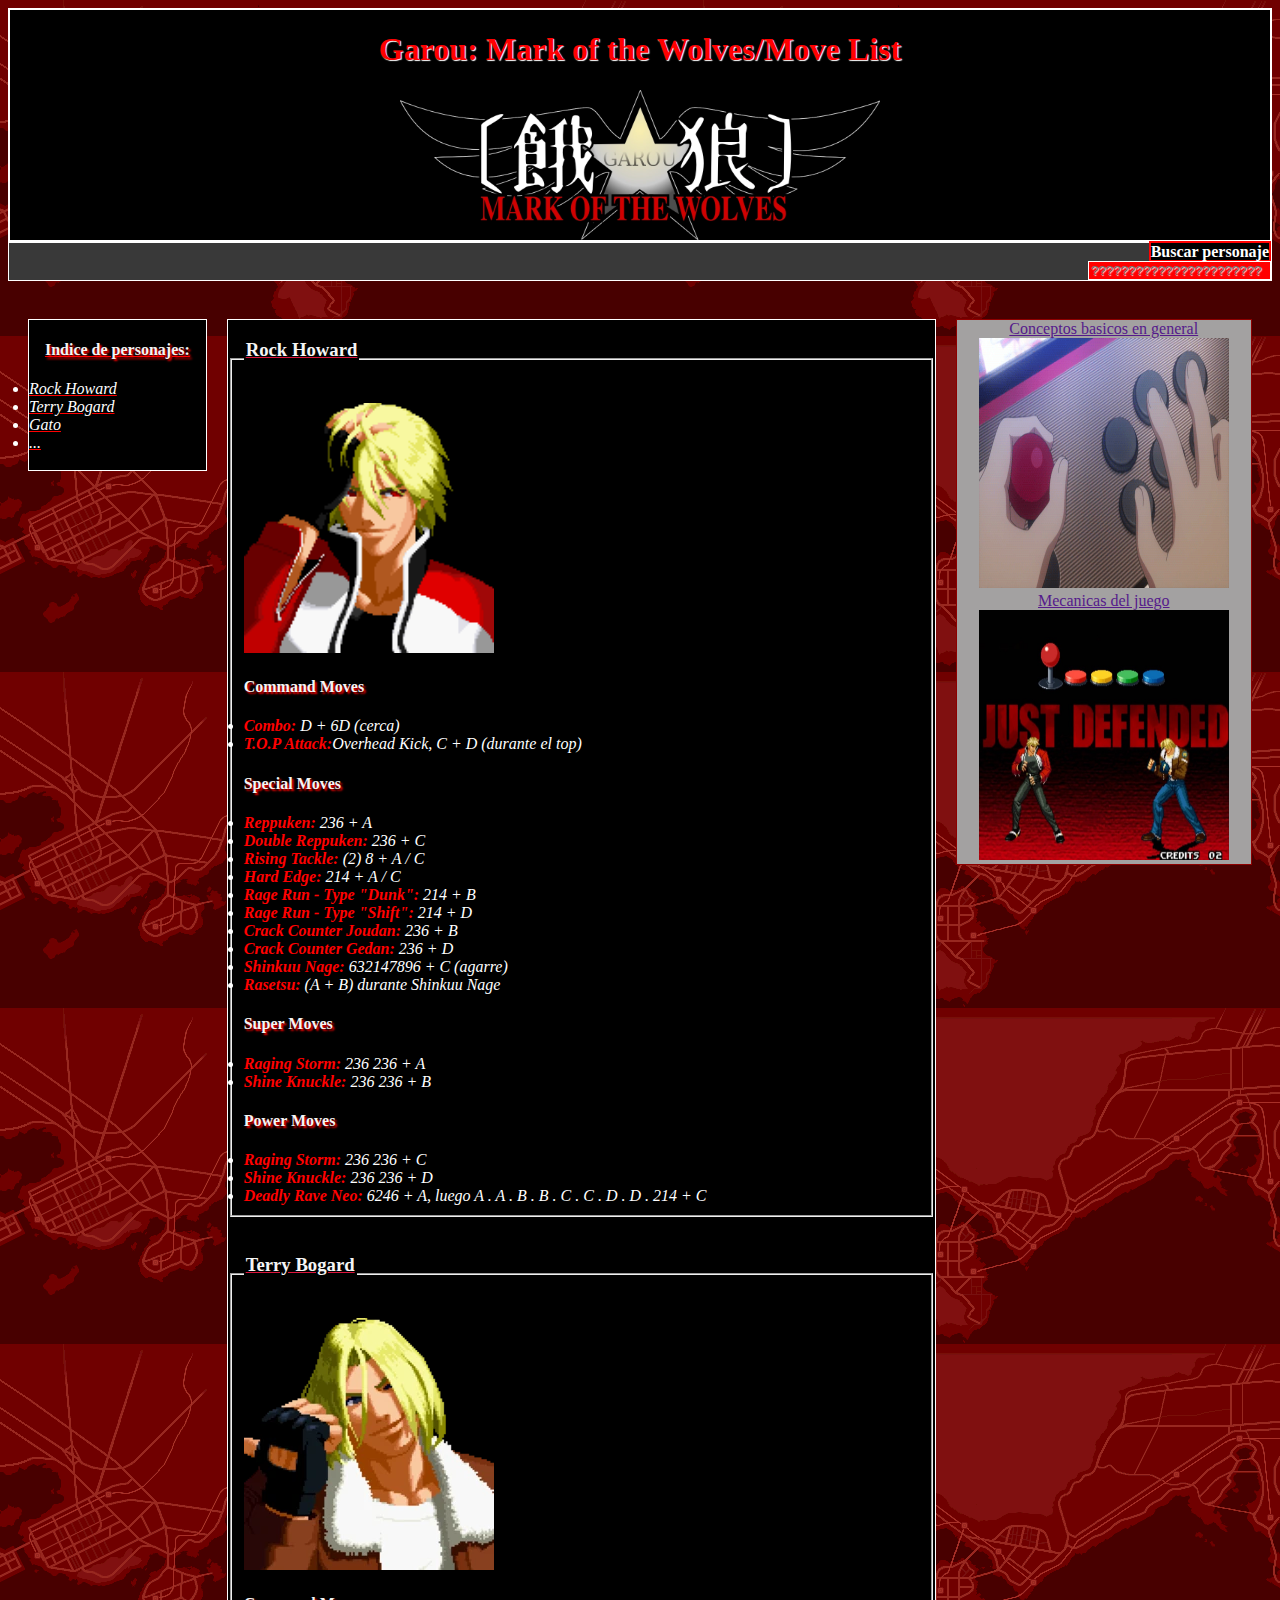
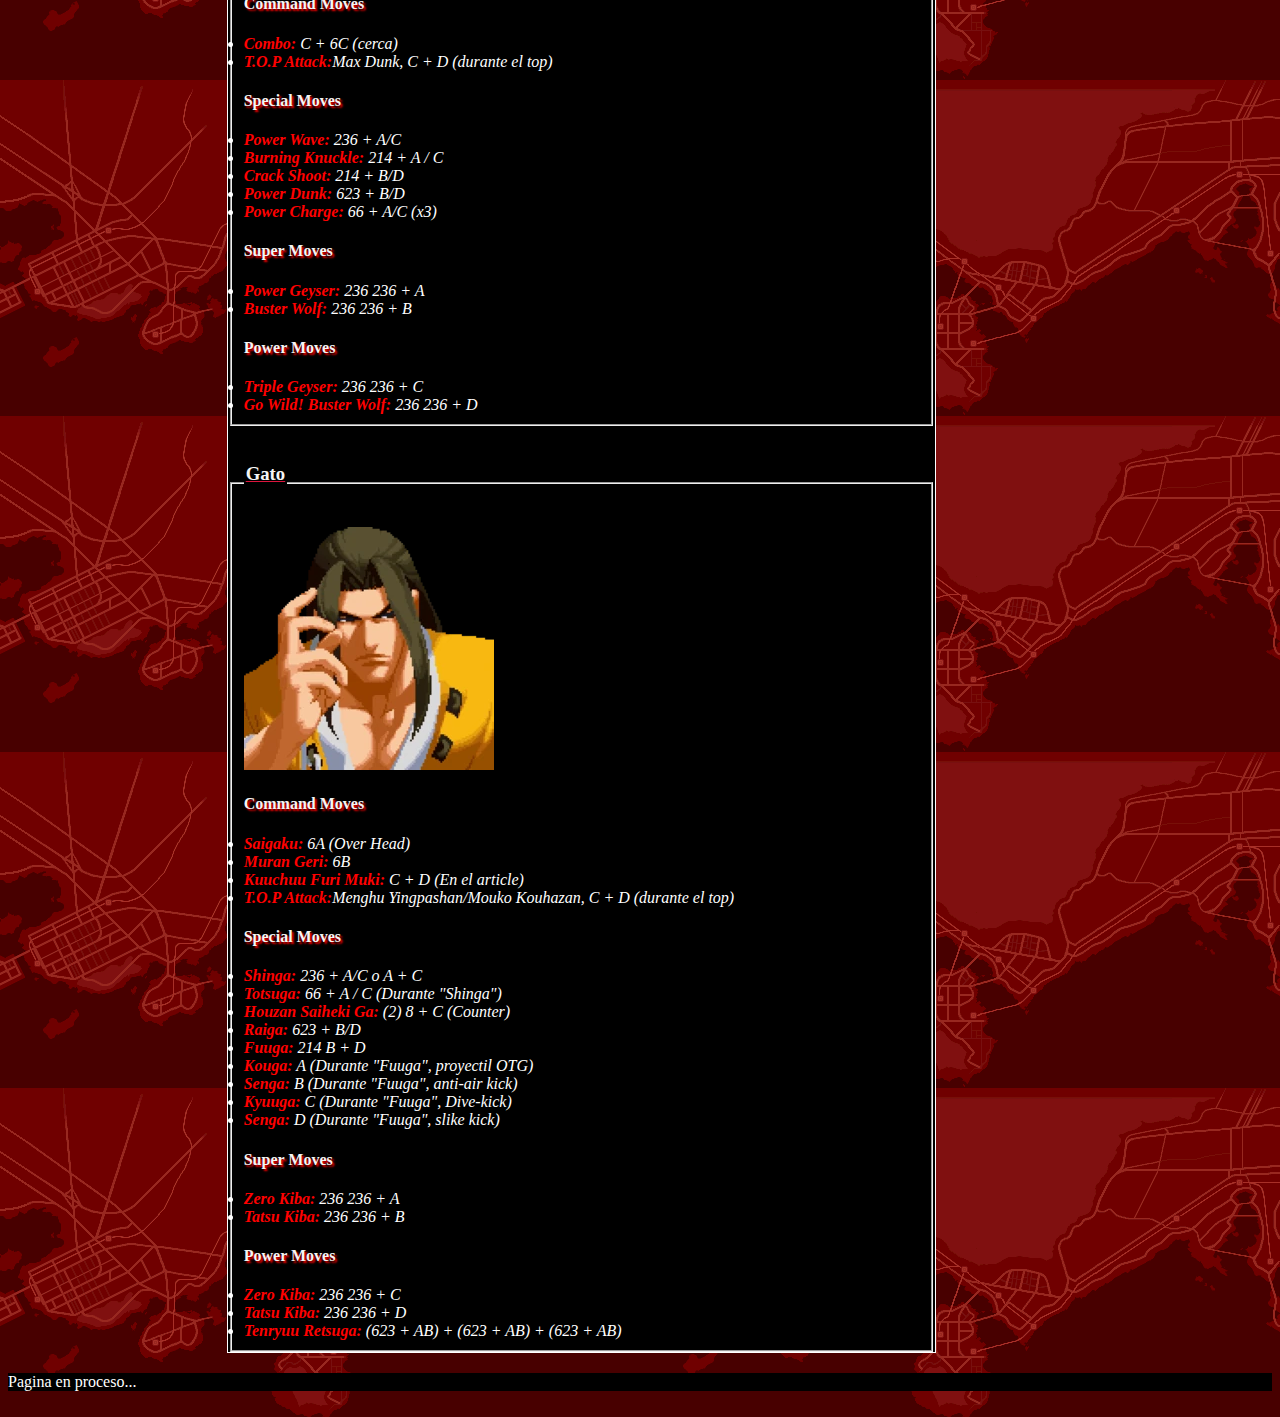
==== index.html @ 01f80c0d "Primer commit, pagina html con css" ====
<!DOCTYPE html>
    <html lang="en">
    <head>
        <meta charset="UTF-8">
        <meta http-equiv="X-UA-Compatible" content="IE=edge">
        <meta name="viewport" content="width=device-width, initial-scale=1.0">
        <link rel="stylesheet" href="style.css">
        <link rel="icon" type="image/png" href="icon.png">
        <title>GAROU: MOTW Move List</title>
    </head>

    <body>

    <header>
            <div class="logo">
                <h1>Garou: Mark of the Wolves/Move List</h1>
                <img src="Gmotwlogo.webp" alt="logo" width="480" height="150">
            </div>
            

            <nav>
            <div class="nav">
                <strong><label for="">Buscar personaje</label></strong> <br>
                <input type="text" placeholder="???????????????????????"> <br>
            </div>
            </nav>
    </header><br>

    <div class="body">
    <div class="left">
    <aside>
        <section>
            <h4>Indice de personajes:</h4>
            <ul></ul>
            <li>Rock Howard</li>
            <li>Terry Bogard</li>
            <li>Gato</li>
            <li>...</li>
        </section>
    </aside><br>
    </div>
    
    <div class="center">
    <main>
        <article>
            <section>       
        <fieldset>
            <legend><h3>Rock Howard</h3><br></legend>
            <img src="Garo-CharacterSelect-Rock.webp" width="250" height="250" alt="Rock Howard"> <br>
            <h4>Command Moves</h4>
            <li><strong>Combo:</strong> D + 6D (cerca) </li>
            <li><strong>T.O.P Attack:</strong>Overhead Kick, C + D (durante el top) </li>
            <h4>Special Moves</h4>
            <li><strong>Reppuken:</strong> 236 + A </li>
            <li><strong>Double Reppuken:</strong> 236 + C </li>
            <li><strong>Rising Tackle:</strong> (2) 8 + A / C </li>
            <li><strong>Hard Edge:</strong> 214 + A / C </li>
            <li><strong>Rage Run - Type "Dunk":</strong> 214 + B</li>
            <li><strong>Rage Run - Type "Shift":</strong> 214 + D</li>
            <li><strong>Crack Counter Joudan:</strong> 236 + B </li>
            <li><strong>Crack Counter Gedan:</strong> 236 + D </li>
            <li><strong>Shinkuu Nage:</strong> 632147896 + C (agarre)</li>
            <li><strong>Rasetsu:</strong>  (A + B) durante Shinkuu Nage </li>
            <h4>Super Moves</h4>
            <li><strong>Raging Storm:</strong> 236 236 + A </li>
            <li><strong>Shine Knuckle:</strong> 236 236 + B </li>
            <h4>Power Moves</h4>
            <li><strong>Raging Storm:</strong> 236 236 + C </li>
            <li><strong>Shine Knuckle:</strong> 236 236 + D </li>
            <li><strong>Deadly Rave Neo:</strong> 6246 + A, luego A . A . B . B . C . C . D . D . 214 + C </li>
        </fieldset>
            </section><br>
            <section> 
        <fieldset>
            <legend><h3>Terry Bogard</h3><br></legend>
            <img src="Garo-CharacterSelect-Terry.webp" alt="Terry Bogard"> <br>
            <h4>Command Moves</h4>
            <li><strong>Combo:</strong> C + 6C (cerca) </li>
            <li><strong>T.O.P Attack:</strong>Max Dunk, C + D (durante el top) </li>
            <h4>Special Moves</h4>
            <li><strong>Power Wave:</strong> 236 + A/C </li>
            <li><strong>Burning Knuckle:</strong> 214 + A / C </li>
            <li><strong>Crack Shoot:</strong> 214 + B/D </li>
            <li><strong>Power Dunk:</strong> 623 + B/D </li>
            <li><strong>Power Charge:</strong> 66 + A/C (x3)  </li>
            <h4>Super Moves</h4>
            <li><strong>Power Geyser:</strong> 236 236 + A </li>
            <li><strong>Buster Wolf:</strong> 236 236 + B </li>
            <h4>Power Moves</h4>
            <li><strong>Triple Geyser:</strong> 236 236 + C </li>
            <li><strong>Go Wild! Buster Wolf:</strong> 236 236 + D </li>
        </fieldset>
          </section><br>
          <section> 
        <fieldset>
            <legend><h3>Gato</h3><br></legend>
            <img src="MOTW-characterselect-gato.webp" alt="Gato"> <br>
            <h4>Command Moves</h4>
            <li><strong>Saigaku:</strong> 6A (Over Head) </li>
            <li><strong>Muran Geri:</strong> 6B </li>
            <li><strong>Kuuchuu Furi Muki:</strong> C + D (En el article)</li>
            <li><strong>T.O.P Attack:</strong>Menghu Yingpashan/Mouko Kouhazan, C + D (durante el top) </li>
            <h4>Special Moves</h4>
            <li><strong>Shinga:</strong> 236 + A/C o A + C </li>
            <li><strong>Totsuga:</strong> 66 + A / C (Durante "Shinga") </li>
            <li><strong>Houzan Saiheki Ga:</strong> (2) 8 + C (Counter)</li>
            <li><strong>Raiga:</strong> 623 + B/D </li>
            <li><strong>Fuuga:</strong> 214 B + D  </li>
            <li><strong>Kouga:</strong> A (Durante "Fuuga", proyectil OTG) </li>
            <li><strong>Senga:</strong> B (Durante "Fuuga", anti-air kick) </li>
            <li><strong>Kyuuga:</strong> C (Durante "Fuuga", Dive-kick) </li>
            <li><strong>Senga:</strong> D (Durante "Fuuga", slike kick) </li>
            <h4>Super Moves</h4>
            <li><strong>Zero Kiba:</strong> 236 236 + A </li>
            <li><strong>Tatsu Kiba:</strong> 236 236 + B </li>
            <h4>Power Moves</h4>
            <li><strong>Zero Kiba:</strong> 236 236 + C </li>
            <li><strong>Tatsu Kiba:</strong> 236 236 + D </li>
            <li><strong>Tenryuu Retsuga:</strong> (623 + AB) + (623 + AB) + (623 + AB) </li>
        </fieldset>
            </section>
        </article>
    </main>
</div>

    <div class="right">
        <aside>
                <section>
        <a href="">Conceptos basicos en general</a> <br>
        <img src="tumblr_4feb0a5a5282bad49c771b573247f08e_9b29027b_500.gif" alt="Fightstick" width="250" height="250"> <br>
        <a href="">Mecanicas del juego</a> <br>
        <img src="maxresdefault.jpg" alt="Mecanicas" width="250" height="250">
                </section>
        </aside>
    </div>
</div>
            <footer>
                <div class="foot">
                  Pagina en proceso...
                </div><br>
            </footer>
    </body>

    </html>
---- style.css ----
body{
    background-image: url('backmotw.png');
   width: auto;
}

input{
    background-color: red;
    border: 1px solid white;
    text-shadow: 1px 1px 1px white;
}

h1{
    color: red; font-family: 'Times New Roman', Times, serif; 
text-shadow: 5px 5px 5px white; text-align: center;
text-shadow: 1px 1px 1px white;
}

h3{
    color: whitesmoke;
    text-decoration: underline crimson;
}
h4{
    color: whitesmoke;
    text-shadow: 2px 2px 2px red;
}

li{
    color: white;
    font-style: italic;
}

label {
    color: white; text-align: right; border: 2px solid red; 
    background-color: black;
}

strong{
    color: red;
}

.nav{
    text-align: right;
    border: 1px solid white;
}

.logo{
    background-color: black;
    display: block;
    margin: 0 auto;
    border: 2px solid white;
}

.logo img{
    display: block;
    margin: 0 auto;
}

.body{
    display: flex;
    flex-direction: row;
    padding: 10px;
    margin: 10px;
    gap: 20px;
}

.left h4 {
    text-align: center;
}

.left{
    color: white;
    background-color: black;
    border: 1px solid white;
    text-decoration: underline red;
    width: 15%;
    text-align: left;
    height: fit-content;
    }

.center{
    background-color: black;
    font-family: Georgia, 'Times New Roman', Times, serif;
    border: 1px solid white;
    width: 60%;
    height: fit-content;
    
}

.right{
    background-color: rgb(163, 161, 161);
    border: 1px solid rgb(142, 0, 0);
    width: 25%;
    text-align: center;
    height: fit-content;
}

.foot {
    color: white;
    background-color: black;
}

.nav{
    background-color: rgb(57, 57, 57);
}
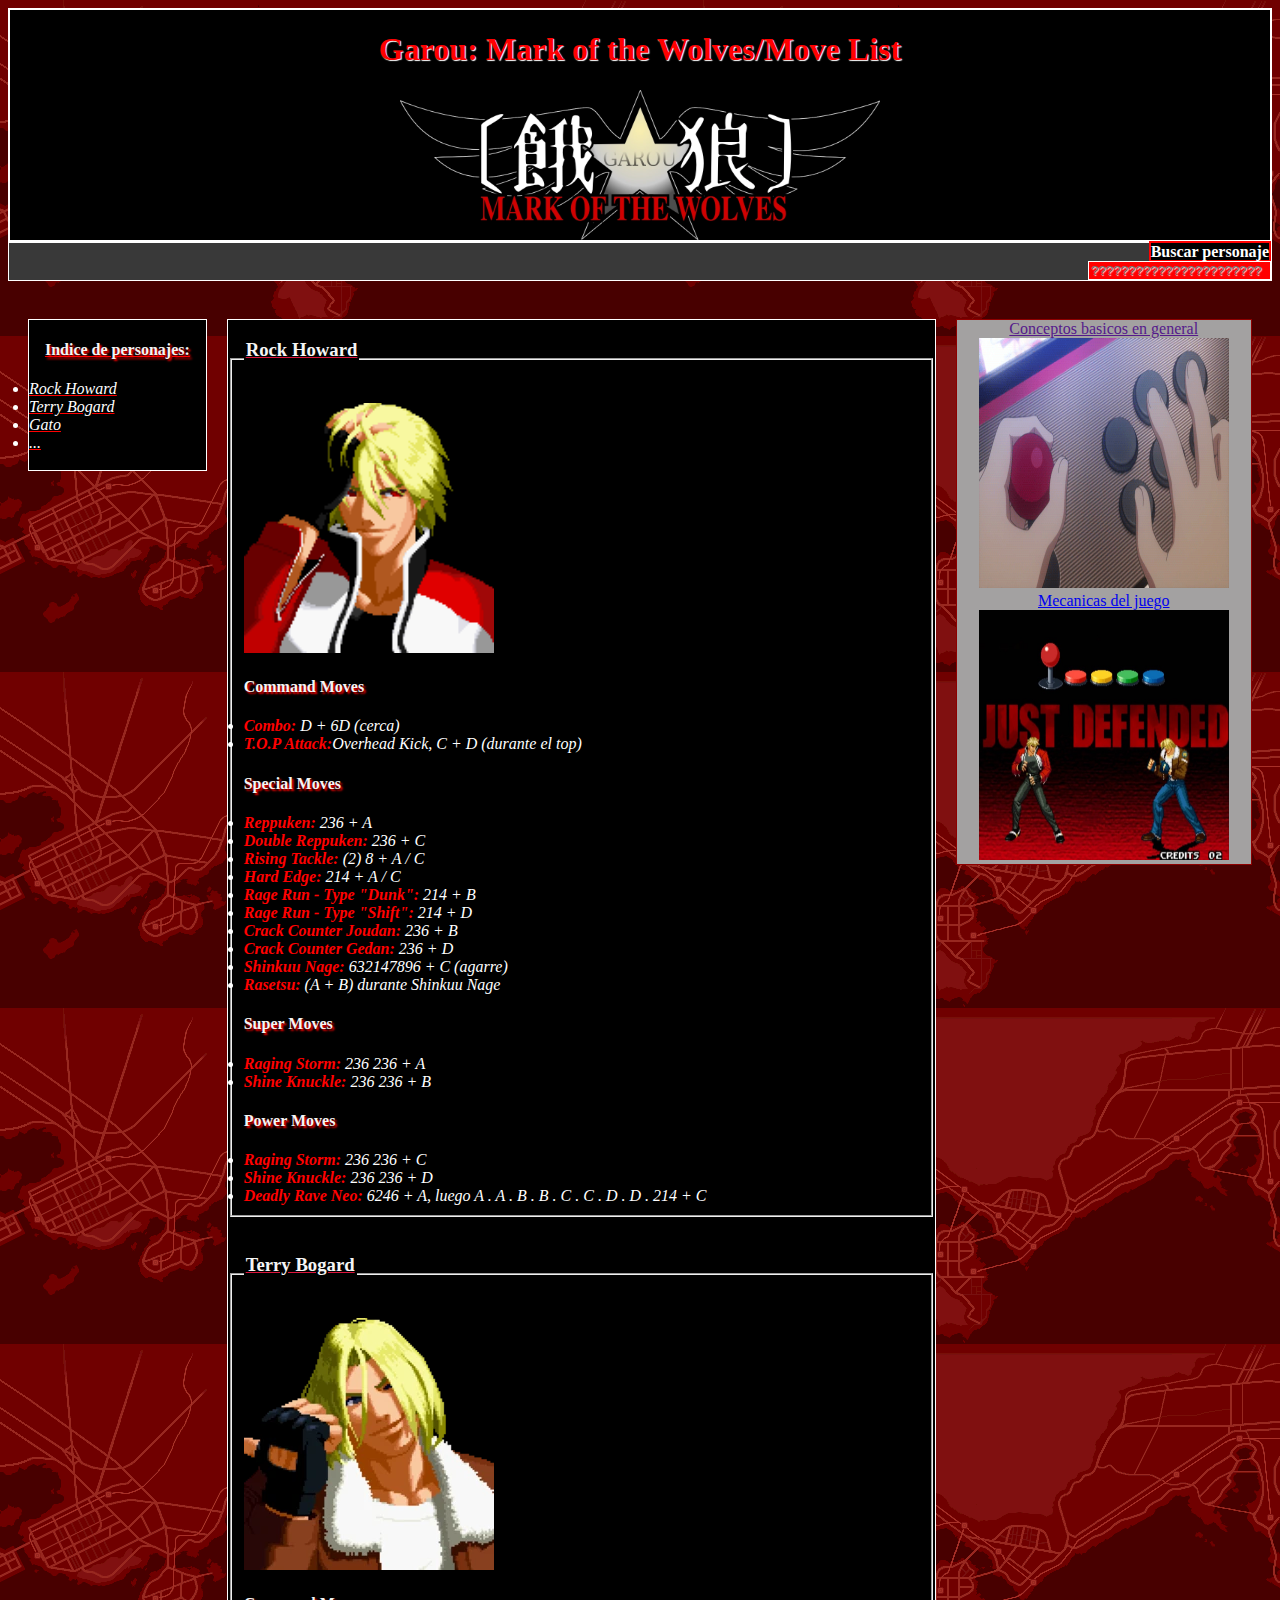
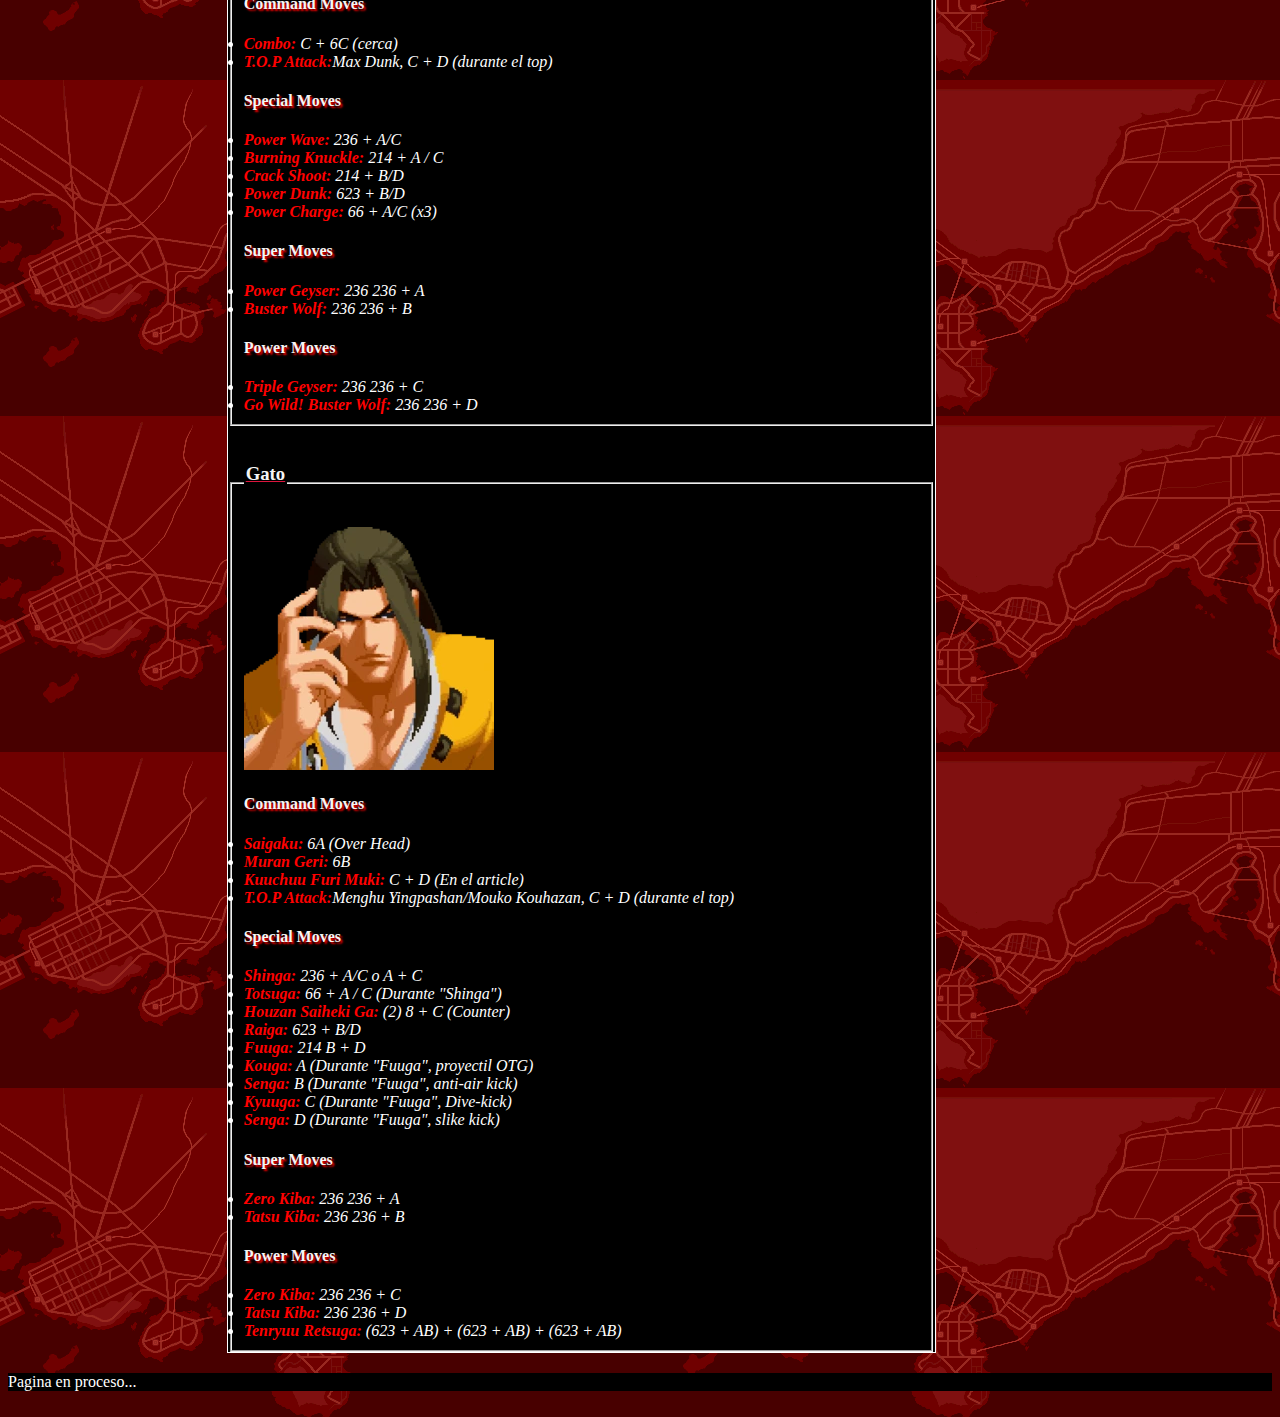
==== commit e7f7c81a: "correcion de segunda pagina" ====
--- a/index.html
+++ b/index.html
@@ -1,144 +1,152 @@
-    <!DOCTYPE html>
-    <html lang="en">
-    <head>
-        <meta charset="UTF-8">
-        <meta http-equiv="X-UA-Compatible" content="IE=edge">
-        <meta name="viewport" content="width=device-width, initial-scale=1.0">
-        <link rel="stylesheet" href="style.css">
-        <link rel="icon" type="image/png" href="icon.png">
-        <title>GAROU: MOTW Move List</title>
-    </head>
+<!DOCTYPE html>
+<html lang="en">
 
-    <body>
+<head>
+    <meta charset="UTF-8">
+    <meta http-equiv="X-UA-Compatible" content="IE=edge">
+    <meta name="viewport" content="width=device-width, initial-scale=1.0">
+    <link rel="stylesheet" href="style.css">
+    <link rel="icon" type="image/png" href="index img/icon.png">
+    <title>GAROU: MOTW Move List</title>
+</head>
 
+<body>
     <header>
-            <div class="logo">
-                <h1>Garou: Mark of the Wolves/Move List</h1>
-                <img src="Gmotwlogo.webp" alt="logo" width="480" height="150">
-            </div>
-            
+        <div class="logo">
+            <h1>Garou: Mark of the Wolves/Move List</h1>
+            <img src="index img/Gmotwlogo.webp" alt="logo" width="480" height="150">
+        </div>
 
-            <nav>
+        <nav>
             <div class="nav">
                 <strong><label for="">Buscar personaje</label></strong> <br>
                 <input type="text" placeholder="???????????????????????"> <br>
             </div>
-            </nav>
+        </nav>
     </header><br>
 
     <div class="body">
-    <div class="left">
-    <aside>
-        <section>
-            <h4>Indice de personajes:</h4>
-            <ul></ul>
-            <li>Rock Howard</li>
-            <li>Terry Bogard</li>
-            <li>Gato</li>
-            <li>...</li>
-        </section>
-    </aside><br>
+        <div class="left">
+            <aside>
+                <section>
+                    <h4>Indice de personajes:</h4>
+                    <ul></ul>
+                    <li>Rock Howard</li>
+                    <li>Terry Bogard</li>
+                    <li>Gato</li>
+                    <li>...</li>
+                </section>
+            </aside><br>
+        </div>
+
+        <div class="center">
+            <main>
+                <article>
+                    <section>
+                        <fieldset>
+                            <legend>
+                                <h3>Rock Howard</h3><br>
+                            </legend>
+                            <img src="index img/CharacterSelect-Rock.webp" width="250" height="250" alt="Rock Howard">
+                            <br>
+                            <h4>Command Moves</h4>
+                            <li><strong>Combo:</strong> D + 6D (cerca) </li>
+                            <li><strong>T.O.P Attack:</strong>Overhead Kick, C + D (durante el top) </li>
+                            <h4>Special Moves</h4>
+                            <li><strong>Reppuken:</strong> 236 + A </li>
+                            <li><strong>Double Reppuken:</strong> 236 + C </li>
+                            <li><strong>Rising Tackle:</strong> (2) 8 + A / C </li>
+                            <li><strong>Hard Edge:</strong> 214 + A / C </li>
+                            <li><strong>Rage Run - Type "Dunk":</strong> 214 + B</li>
+                            <li><strong>Rage Run - Type "Shift":</strong> 214 + D</li>
+                            <li><strong>Crack Counter Joudan:</strong> 236 + B </li>
+                            <li><strong>Crack Counter Gedan:</strong> 236 + D </li>
+                            <li><strong>Shinkuu Nage:</strong> 632147896 + C (agarre)</li>
+                            <li><strong>Rasetsu:</strong> (A + B) durante Shinkuu Nage </li>
+                            <h4>Super Moves</h4>
+                            <li><strong>Raging Storm:</strong> 236 236 + A </li>
+                            <li><strong>Shine Knuckle:</strong> 236 236 + B </li>
+                            <h4>Power Moves</h4>
+                            <li><strong>Raging Storm:</strong> 236 236 + C </li>
+                            <li><strong>Shine Knuckle:</strong> 236 236 + D </li>
+                            <li><strong>Deadly Rave Neo:</strong> 6246 + A, luego A . A . B . B . C . C . D . D . 214 +
+                                C </li>
+                        </fieldset>
+                    </section><br>
+                    <section>
+                        <fieldset>
+                            <legend>
+                                <h3>Terry Bogard</h3><br>
+                            </legend>
+                            <img src="index img/CharacterSelect-Terry.webp" alt="Terry Bogard"> <br>
+                            <h4>Command Moves</h4>
+                            <li><strong>Combo:</strong> C + 6C (cerca) </li>
+                            <li><strong>T.O.P Attack:</strong>Max Dunk, C + D (durante el top) </li>
+                            <h4>Special Moves</h4>
+                            <li><strong>Power Wave:</strong> 236 + A/C </li>
+                            <li><strong>Burning Knuckle:</strong> 214 + A / C </li>
+                            <li><strong>Crack Shoot:</strong> 214 + B/D </li>
+                            <li><strong>Power Dunk:</strong> 623 + B/D </li>
+                            <li><strong>Power Charge:</strong> 66 + A/C (x3) </li>
+                            <h4>Super Moves</h4>
+                            <li><strong>Power Geyser:</strong> 236 236 + A </li>
+                            <li><strong>Buster Wolf:</strong> 236 236 + B </li>
+                            <h4>Power Moves</h4>
+                            <li><strong>Triple Geyser:</strong> 236 236 + C </li>
+                            <li><strong>Go Wild! Buster Wolf:</strong> 236 236 + D </li>
+                        </fieldset>
+                    </section><br>
+                    <section>
+                        <fieldset>
+                            <legend>
+                                <h3>Gato</h3><br>
+                            </legend>
+                            <img src="index img/characterselect-gato.webp" alt="Gato"> <br>
+                            <h4>Command Moves</h4>
+                            <li><strong>Saigaku:</strong> 6A (Over Head) </li>
+                            <li><strong>Muran Geri:</strong> 6B </li>
+                            <li><strong>Kuuchuu Furi Muki:</strong> C + D (En el article)</li>
+                            <li><strong>T.O.P Attack:</strong>Menghu Yingpashan/Mouko Kouhazan, C + D (durante el top)
+                            </li>
+                            <h4>Special Moves</h4>
+                            <li><strong>Shinga:</strong> 236 + A/C o A + C </li>
+                            <li><strong>Totsuga:</strong> 66 + A / C (Durante "Shinga") </li>
+                            <li><strong>Houzan Saiheki Ga:</strong> (2) 8 + C (Counter)</li>
+                            <li><strong>Raiga:</strong> 623 + B/D </li>
+                            <li><strong>Fuuga:</strong> 214 B + D </li>
+                            <li><strong>Kouga:</strong> A (Durante "Fuuga", proyectil OTG) </li>
+                            <li><strong>Senga:</strong> B (Durante "Fuuga", anti-air kick) </li>
+                            <li><strong>Kyuuga:</strong> C (Durante "Fuuga", Dive-kick) </li>
+                            <li><strong>Senga:</strong> D (Durante "Fuuga", slike kick) </li>
+                            <h4>Super Moves</h4>
+                            <li><strong>Zero Kiba:</strong> 236 236 + A </li>
+                            <li><strong>Tatsu Kiba:</strong> 236 236 + B </li>
+                            <h4>Power Moves</h4>
+                            <li><strong>Zero Kiba:</strong> 236 236 + C </li>
+                            <li><strong>Tatsu Kiba:</strong> 236 236 + D </li>
+                            <li><strong>Tenryuu Retsuga:</strong> (623 + AB) + (623 + AB) + (623 + AB) </li>
+                        </fieldset>
+                    </section>
+                </article>
+            </main>
+        </div>
+
+        <div class="right">
+            <aside>
+                <section>
+                    <a href="">Conceptos basicos en general</a> <br>
+                    <img src="index img/fightstick.gif" alt="Fightstick" width="250" height="250"> <br>
+                    <a href="mecanicas.html">Mecanicas del juego</a> <br>
+                    <img src="index img/GM.jpg" alt="Mecanicas" width="250" height="250">
+                </section>
+            </aside>
+        </div>
     </div>
-    
-    <div class="center">
-    <main>
-        <article>
-            <section>       
-        <fieldset>
-            <legend><h3>Rock Howard</h3><br></legend>
-            <img src="Garo-CharacterSelect-Rock.webp" width="250" height="250" alt="Rock Howard"> <br>
-            <h4>Command Moves</h4>
-            <li><strong>Combo:</strong> D + 6D (cerca) </li>
-            <li><strong>T.O.P Attack:</strong>Overhead Kick, C + D (durante el top) </li>
-            <h4>Special Moves</h4>
-            <li><strong>Reppuken:</strong> 236 + A </li>
-            <li><strong>Double Reppuken:</strong> 236 + C </li>
-            <li><strong>Rising Tackle:</strong> (2) 8 + A / C </li>
-            <li><strong>Hard Edge:</strong> 214 + A / C </li>
-            <li><strong>Rage Run - Type "Dunk":</strong> 214 + B</li>
-            <li><strong>Rage Run - Type "Shift":</strong> 214 + D</li>
-            <li><strong>Crack Counter Joudan:</strong> 236 + B </li>
-            <li><strong>Crack Counter Gedan:</strong> 236 + D </li>
-            <li><strong>Shinkuu Nage:</strong> 632147896 + C (agarre)</li>
-            <li><strong>Rasetsu:</strong>  (A + B) durante Shinkuu Nage </li>
-            <h4>Super Moves</h4>
-            <li><strong>Raging Storm:</strong> 236 236 + A </li>
-            <li><strong>Shine Knuckle:</strong> 236 236 + B </li>
-            <h4>Power Moves</h4>
-            <li><strong>Raging Storm:</strong> 236 236 + C </li>
-            <li><strong>Shine Knuckle:</strong> 236 236 + D </li>
-            <li><strong>Deadly Rave Neo:</strong> 6246 + A, luego A . A . B . B . C . C . D . D . 214 + C </li>
-        </fieldset>
-            </section><br>
-            <section> 
-        <fieldset>
-            <legend><h3>Terry Bogard</h3><br></legend>
-            <img src="Garo-CharacterSelect-Terry.webp" alt="Terry Bogard"> <br>
-            <h4>Command Moves</h4>
-            <li><strong>Combo:</strong> C + 6C (cerca) </li>
-            <li><strong>T.O.P Attack:</strong>Max Dunk, C + D (durante el top) </li>
-            <h4>Special Moves</h4>
-            <li><strong>Power Wave:</strong> 236 + A/C </li>
-            <li><strong>Burning Knuckle:</strong> 214 + A / C </li>
-            <li><strong>Crack Shoot:</strong> 214 + B/D </li>
-            <li><strong>Power Dunk:</strong> 623 + B/D </li>
-            <li><strong>Power Charge:</strong> 66 + A/C (x3)  </li>
-            <h4>Super Moves</h4>
-            <li><strong>Power Geyser:</strong> 236 236 + A </li>
-            <li><strong>Buster Wolf:</strong> 236 236 + B </li>
-            <h4>Power Moves</h4>
-            <li><strong>Triple Geyser:</strong> 236 236 + C </li>
-            <li><strong>Go Wild! Buster Wolf:</strong> 236 236 + D </li>
-        </fieldset>
-          </section><br>
-          <section> 
-        <fieldset>
-            <legend><h3>Gato</h3><br></legend>
-            <img src="MOTW-characterselect-gato.webp" alt="Gato"> <br>
-            <h4>Command Moves</h4>
-            <li><strong>Saigaku:</strong> 6A (Over Head) </li>
-            <li><strong>Muran Geri:</strong> 6B </li>
-            <li><strong>Kuuchuu Furi Muki:</strong> C + D (En el article)</li>
-            <li><strong>T.O.P Attack:</strong>Menghu Yingpashan/Mouko Kouhazan, C + D (durante el top) </li>
-            <h4>Special Moves</h4>
-            <li><strong>Shinga:</strong> 236 + A/C o A + C </li>
-            <li><strong>Totsuga:</strong> 66 + A / C (Durante "Shinga") </li>
-            <li><strong>Houzan Saiheki Ga:</strong> (2) 8 + C (Counter)</li>
-            <li><strong>Raiga:</strong> 623 + B/D </li>
-            <li><strong>Fuuga:</strong> 214 B + D  </li>
-            <li><strong>Kouga:</strong> A (Durante "Fuuga", proyectil OTG) </li>
-            <li><strong>Senga:</strong> B (Durante "Fuuga", anti-air kick) </li>
-            <li><strong>Kyuuga:</strong> C (Durante "Fuuga", Dive-kick) </li>
-            <li><strong>Senga:</strong> D (Durante "Fuuga", slike kick) </li>
-            <h4>Super Moves</h4>
-            <li><strong>Zero Kiba:</strong> 236 236 + A </li>
-            <li><strong>Tatsu Kiba:</strong> 236 236 + B </li>
-            <h4>Power Moves</h4>
-            <li><strong>Zero Kiba:</strong> 236 236 + C </li>
-            <li><strong>Tatsu Kiba:</strong> 236 236 + D </li>
-            <li><strong>Tenryuu Retsuga:</strong> (623 + AB) + (623 + AB) + (623 + AB) </li>
-        </fieldset>
-            </section>
-        </article>
-    </main>
-</div>
+    <footer>
+        <div class="foot">
+            Pagina en proceso...
+        </div><br>
+    </footer>
+</body>
 
-    <div class="right">
-        <aside>
-                <section>
-        <a href="">Conceptos basicos en general</a> <br>
-        <img src="tumblr_4feb0a5a5282bad49c771b573247f08e_9b29027b_500.gif" alt="Fightstick" width="250" height="250"> <br>
-        <a href="">Mecanicas del juego</a> <br>
-        <img src="maxresdefault.jpg" alt="Mecanicas" width="250" height="250">
-                </section>
-        </aside>
-    </div>
-</div>
-            <footer>
-                <div class="foot">
-                  Pagina en proceso...
-                </div><br>
-            </footer>
-    </body>
-
-    </html>+</html>